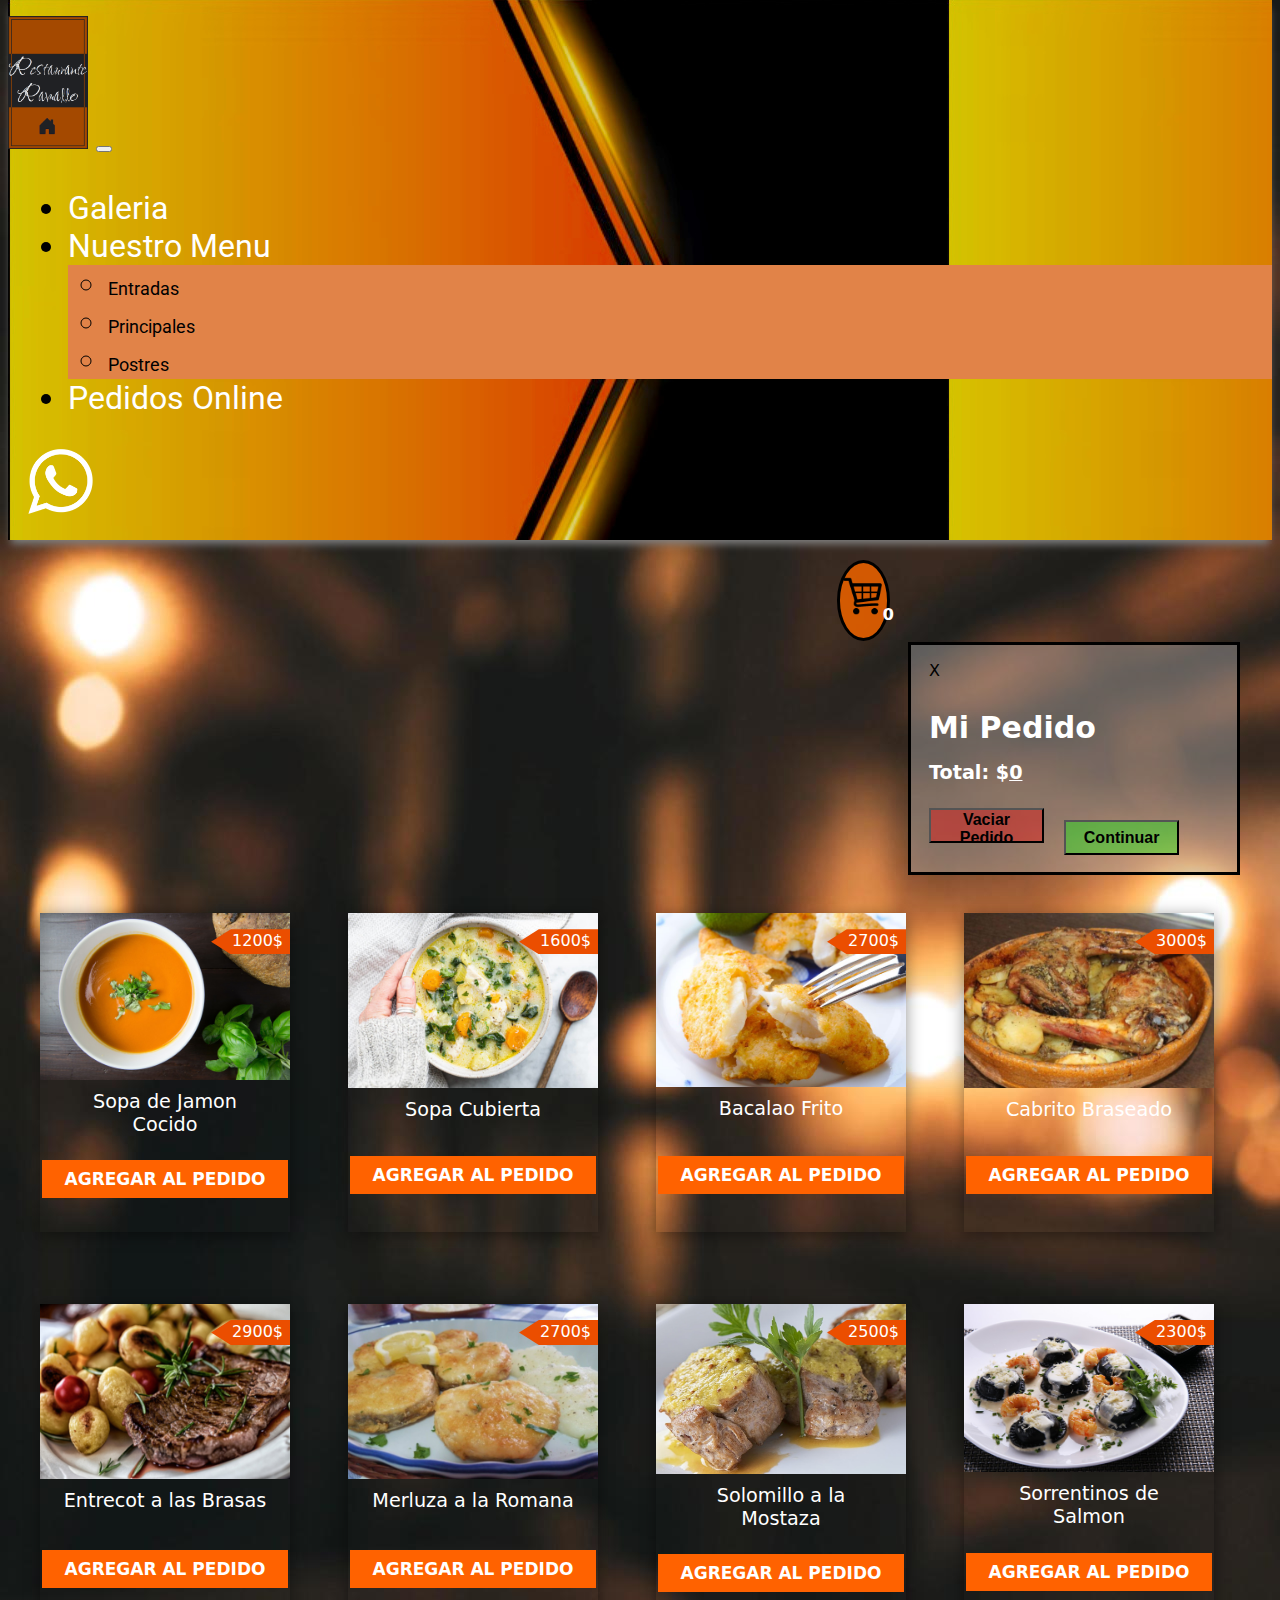
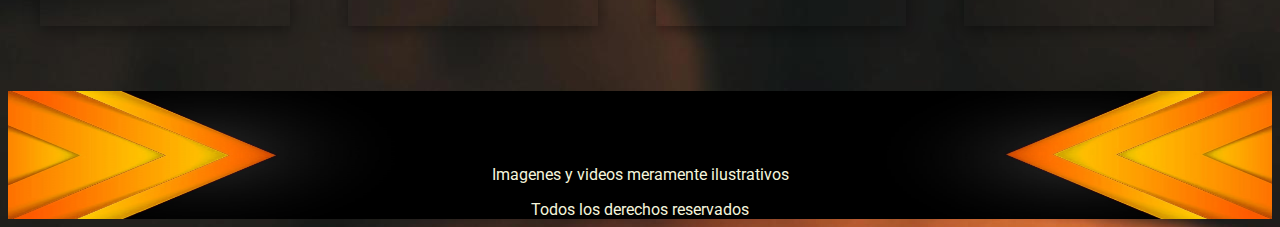
==== index.html @ c9df7e29 "webs_armadas" ====
<!DOCTYPE html>
<html lang="en">

<head>
    <meta charset="UTF-8">
    <meta http-equiv="X-UA-Compatible" content="IE=edge">
    <meta name="viewport" content="width=device-width, initial-scale=1.0">
    <meta name="description"
        content="Restaurante dedicado a comida gourmet de calidad internacional, ubicado en Ramallo, Argentina">
    <meta name="keywords"
        content="cocina, ramallo, restaurante, gourmet, elaborados, cenas, almuerzos, comidas, eventos">
    <title>Restaurante Ramallo - Pedidos</title>
    <!-- cdn fawesome -->
    <link rel="stylesheet" href="https://cdnjs.cloudflare.com/ajax/libs/font-awesome/6.2.1/css/all.min.css"
        integrity="sha512-MV7K8+y+gLIBoVD59lQIYicR65iaqukzvf/nwasF0nqhPay5w/9lJmVM2hMDcnK1OnMGCdVK+iQrJ7lzPJQd1w=="
        crossorigin="anonymous" referrerpolicy="no-referrer" />
    <!-- cdn bootstrap -->
    <link href="https://cdn.jsdelivr.net/npm/bootstrap@5.3.0-alpha1/dist/css/bootstrap.min.css" rel="stylesheet"
        integrity="sha384-GLhlTQ8iRABdZLl6O3oVMWSktQOp6b7In1Zl3/Jr59b6EGGoI1aFkw7cmDA6j6gD" crossorigin="anonymous">
    <!--linkeo a google fonts -->
    <link rel="preconnect" href="https://fonts.googleapis.com">
    <link rel="preconnect" href="https://fonts.gstatic.com" crossorigin>
    <link href="https://fonts.googleapis.com/css2?family=Roboto:ital@1&display=swap" rel="stylesheet">
    <link href="https://fonts.googleapis.com/css2?family=Roboto:wght@500&display=swap" rel="stylesheet">
    <link href="https://fonts.googleapis.com/css2?family=Kaushan+Script&display=swap" rel="stylesheet">
    <link href="https://fonts.googleapis.com/css2?family=Sassy+Frass&display=swap" rel="stylesheet">
    <link href="https://fonts.googleapis.com/css2?family=Satisfy&display=swap" rel="stylesheet">
    <!-- link css -->
    <link rel="stylesheet" href="./carrito.css">
</head>

    <body class="background_image_home">
        <header id="bootstrap_navbar">
            <!-- Navbar de Bootstrap -->
            <nav class="navbar navbar-expand-xl">
                <div class="container-fluid">
                    <a class="logo_navbar" href=".//index.html"><img src="./images/logo_naranja.png"
                            style="max-width: 80px;" alt="logo_naranja"></a>
                    <button class="navbar-toggler" type="button" data-bs-toggle="collapse"
                        data-bs-target="#navbarSupportedContent" aria-controls="navbarSupportedContent"
                        aria-expanded="false" aria-label="Toggle navigation">
                        <span class="navbar-toggler-icon bg-success-subtle"></span>
                    </button>
                    <div class="collapse navbar-collapse" id="navbarSupportedContent">
                        <ul class="navbar-nav me-auto mb-2 mb-lg-0">
                            <li class="nav-item">
                                <a class="nav-link" aria-current="page" href="./paginas/galeria.html">Galeria</a>
                            </li>
                            <li class="nav-item dropdown">
                                <a class="nav-link dropdown-toggle" href="#" role="button" data-bs-toggle="dropdown"
                                    aria-expanded="false">Nuestro Menu</a>
                                <ul class="dropdown-menu">
                                    <li><a class="dropdown-item" style="font-size: large;"
                                            href="../paginas/entradas.html">Entradas</a></li>
                                    <li><a class="dropdown-item" style="font-size: large;"
                                            href="../paginas/principales.html">Principales</a></li>
                                    <li><a class="dropdown-item" style="font-size: large;"
                                            href="../paginas/postres.html">Postres</a></li>
                                </ul>
                            </li>
                            <li class="nav-item">
                                <a class="nav-link" aria-current="page" href="./paginas/cartas.html">Pedidos Online</a>
                            </li>
                        </ul>
                        <a href="./paginas/contacto.html"><img class="logo-contacto-navbar" src="./images/whatsapp.png"
                                alt="logo_wsap"></a>
                    </div>
                </div>
            </nav>
        </header>
        <section class="carro">
            <div class="div_carrito">
                <img onclick="showCart(this)" class="cart" src="./images/cart.png" alt="">
                <p class="count-product">0</p>
            </div>
            <div class="cart-products" id="products-id">
                <p class="close-btn" onclick="closeBtn()">X</p>
                <h3>Mi Pedido</h3>

                <div class="card-items"></div>

                <h2>Total: $<strong class="price-total">0</strong></h2>
                <button class="btn_reset" onclick="resetCart(this)">Vaciar Pedido</button>
                <button class="btn_continuar" type="submit" onclick="">Continuar</button>

            </div>
        </section>


        <section class="container">
            
            <div class="products">
                <div class="carts">
                    <div>
                        <img src="./images/pedidos/principales/sopa.jpg" alt="sopa">
                        <p><span>1200</span>$</p>
                    </div>
                    <p class="title">Sopa de Jamon Cocido</p>
                    <a href="" data-id="1" class="btn-add-cart">Agregar al pedido</a>
                </div>
                <div class="carts">
                    <div>
                        <img src="./images/pedidos/principales/sopa_cubierta.jpg" alt="cubierta">
                        <p><span>1600</span>$</p>
                    </div>
                    <p class="title">Sopa Cubierta</p>
                    <a href="" class="btn-add-cart" data-id="2">Agregar al pedido</a>
                </div>
                <div class="carts">
                    <div>
                        <img src="./images/pedidos/principales/bacalao_frito.jpg" alt="bacalao">
                        <p><span>2700</span>$</p>
                    </div>
                    <p class="title"> Bacalao Frito</p>
                    <a href="" data-id="3" class="btn-add-cart">Agregar al pedido</a>
                </div>
                <div class="carts">
                    <div>
                        <img src="./images/pedidos/principales/cabrito.jpg" alt="cabrito">
                        <p><span>3000</span>$</p>
                    </div>
                    <p class="title">Cabrito Braseado</p>
                    <a href="" data-id="4" class="btn-add-cart">Agregar al pedido</a>
                </div>
                <div class="carts">
                    <div>
                        <img src="./images/pedidos/principales/entrecot.jpg" alt="entrecot">
                        <p><span>2900</span>$</p>
                    </div>
                    <p class="title"> Entrecot a las Brasas</p>
                    <a href="" data-id="5" class="btn-add-cart">Agregar al pedido</a>
                </div>
                <div class="carts">
                    <div>
                        <img src="./images/pedidos/principales/merluza_romana.jpg" alt="merluza">
                        <p><span>2700</span>$</p>
                    </div>
                    <p class="title">Merluza a la Romana</p>
                    <a href="" data-id="6" class="btn-add-cart">Agregar al pedido</a>
                </div>
                <div class="carts">
                    <div>
                        <img src="./images/pedidos/principales/Solomillo.jpg" alt="solomillo">
                        <p><span>2500</span>$</p>
                    </div>
                    <p class="title">Solomillo a la Mostaza</p>
                    <a href="" data-id="7" class="btn-add-cart">Agregar al pedido</a>
                </div>
                <div class="carts">
                    <div>
                        <img src="./images/pedidos/principales/Sorrentinos.jpg" alt="sorrentinos">
                        <p><span>2300</span>$</p>
                    </div>
                    <p class="title">Sorrentinos de Salmon </p>
                    <a href="" data-id="8" class="btn-add-cart">Agregar al pedido</a>
                </div>
            </div>
        </section>

        <footer id="footer">
            <!-- iconos fawesome -->
            <ul class="footer">
                <a href="http://www.facebook.com"><i class="fa-brands fa-facebook fa-xl"></i></a>
                <a href="http://www.instagram.com"><i class="fa-brands fa-instagram fa-xl"></i></a>
                <a href="http://www.twitter.com"><i class="fa-brands fa-twitter fa-xl"></i></a>
            </ul>
            <p class="foottxt2">Imagenes y videos meramente ilustrativos</p>
            <p class="foottxt">Todos los derechos reservados</p>
        </footer>
        <script> "https://stackpath.bootstrapcdn.com/bootstrap/4.3.1/css/bootstrap.min.css"</script>
        <script>"https://stackpath.bootstrapcdn.com/bootstrap/4.3.1/js/bootstrap.bundle.min.js"</script>
        <script>"https://cdnjs.cloudflare.com/ajax/libs/jquery/3.2.1/jquery.min.js"</script>
        <script>"https://cdnjs.cloudflare.com/ajax/libs/font-awesome/4.7.0/css/font-awesome.min.css"</script>
        <!-- scrips poppers de bootstrap -->
        <script src="https://cdn.jsdelivr.net/npm/@popperjs/core@2.11.6/dist/umd/popper.min.js"
            integrity="sha384-oBqDVmMz9ATKxIep9tiCxS/Z9fNfEXiDAYTujMAeBAsjFuCZSmKbSSUnQlmh/jp3"
            crossorigin="anonymous"></script>
        <script src="https://cdn.jsdelivr.net/npm/bootstrap@5.3.0-alpha1/dist/js/bootstrap.min.js"
            integrity="sha384-mQ93GR66B00ZXjt0YO5KlohRA5SY2XofN4zfuZxLkoj1gXtW8ANNCe9d5Y3eG5eD"
            crossorigin="anonymous"></script>
        <script>
            function showCart(x) {
                document.getElementById("products-id").style.display = "block";
            }
            function closeBtn() {
                document.getElementById("products-id").style.display = "none";
            }

        </script>
        <script src="./custom.js"></script>
    </body>

</html>
---- carrito.css ----
body {
    font-family: system-ui;
    background-image: url(./images/backgorunds/background_home.jpg);
}

.total {
    display: flex;
    
}

/*-------------------------------------*/
#footer {
    background-image: url(./images/backgorunds/flecha.jpg);
    background-size: 100% 165px;
    background-position: center center;
    background-attachment: scroll;
    background-repeat: no-repeat;
    max-height: 165px;
    max-width: auto;
}

.foottxt {
    color: beige;
    background-color: 0;
}

.foottxt2 {
    color: beige;
    background-color: 0;
}

.footer {
    height: 30px;
    width: 100%;
    display: flex;
    position: relative;
    text-align: center;
    justify-content: center;
    gap: 115px;
    padding-top: 15px;
    padding-bottom: 15px;
    padding-left: 0;
    margin: auto;
    margin-top: 25px;
}

.foottxt {
    display: flex;
    padding-bottom: 0px;
    justify-content: center;
    margin-bottom: 5px;
    font-family: "Roboto", sans-serif;
}

.foottxt2 {
    display: flex;
    justify-content: center;
    font-family: "Roboto", sans-serif;
    margin-bottom: 5px;
    margin-top: 14px;
}

a {
    color: white;
    text-decoration: none;
}

a:hover {
    color: rgb(255, 140, 91);
}

.ftlinks {
    color: aliceblue;
    background-color: rgba(0, 0, 0, 0.485);
}
@media only screen and (max-width: 500px) and (min-width: 341px) {
    .foottxt2 {
        background-color: rgba(0, 0, 0, 0.437);
    }
    .footer {
        gap: 72px;
    }
}

#bootstrap_navbar {
    background-image: url(./images/backgorunds/degrade_flecha.jpg);
}

#bootstrap_navbar_contacto {
    background-image: url(./images/backgorunds/flacha_corta.jpg);
}
/*-------------------------------------------------*/
/*navbar*/

.container-fluid {
    font-family: "Roboto", sans-serif;
    font-size: xx-large;
    font-size: xx-large;
}

.nav-link {
    color: rgb(255, 255, 255);
}

.container-fluid:hover {
    color: rgb(0, 0, 0);
    cursor: pointer;
}

.logo-contacto-navbar {
    margin-right: 25px;
    margin-left: 0;
    margin-top: 0;
    margin-bottom: 0;
    max-width: 65px;
    max-height: 65px;
}

.dropdown-menu {
    background-color: rgb(225, 131, 72);
}

.dropdown-item {
    color: black;
}

.dropdown-item:active {
    background-color: rgb(225, 131, 72);
}

#dropdown {
    text-decoration: underline;
}

#activo_dropdown {
    background-color: rgb(190, 95, 27);
    text-decoration: underline;
}

.wsap_pagina_activa {
    margin-right: 25px;
    margin-left: 0;
    margin-top: 0;
    margin-bottom: 0;
    border-bottom: 4px solid black;
    max-width: 65px;
    max-height: 65px;
}

#activo_contacto:hover {
    text-decoration-color: rgb(190, 95, 27);
}

#navbarSupportedContent {
    gap: 20px;
    margin-left: 20px;
}

/*--------------------------------------*/

header {
    background-color: #e8e6e4;
    padding-top: 18px;
    padding-bottom: 18px;
    box-shadow: 0 7px 8px -3px grey;
    position: relative;
    width: 100%;
    margin-top: -10px;
    z-index: 99;
}
.container {
    max-width: 1200px;
    text-align: center;
    margin: auto;
}
.header-section {
    display: flex;
    justify-content: space-between;
    margin: auto;
    align-items: center;
    position: relative;
}
.header-section div {
    position: relative;
}
.header-section p {
    position: absolute;
    top: -24px;
    right: -8px;
    background-color: #890303;
    padding: 1px 6px;
    border-radius: 50%;
    color: red;
    font-weight: 700;
    font-family: system-ui;
    line-height: 18px;
}
.logo {
    width: 164px;
    height: 84px;
    cursor: pointer;
}

/*-------------------------*/

.carro {
    display: flex;
    position: relative;
    margin-top: 20px;
    padding-bottom: 20px;
    justify-content: right;
    margin-right: 50px;
}
.div_carrito {
    background-color: rgba(222, 93, 0, 0.933);
    font-weight: bolder;
    color: white;
    text-align: left;
    border: 3px solid black;
    border-radius: 90%;
    max-height: 65px;
    max-width: 58px;
    padding: 5px;
    
    
}
/*-------------------*/

.cart {
    display: flex;
    position: sticky;
    justify-content: right;
    margin-top: 9.3px;
    margin-left: -1.5px;
    width: 39px;
    height: 38px;
}
.cart-products {
    position: relative;
    top: 82px;
    right: -18px;
    background-color: #b1b1b16b;
    padding: 0 18px;
    border: 3px solid black;
    min-width: 290px;
}

.cart:hover {
    margin-bottom: 16px;
    transition-duration: 0.5s;
}
/*end header*/
.products {
    padding-top: 100px;
    display: grid;
    grid-template-columns: 1fr 1fr 1fr 1fr;
    gap: 2rem;
    justify-content: space-between;
}

.carts {
    display: grid;
    grid-template-columns: auto;
    max-width: 250px;
    box-shadow: 0 3px 15px rgba(0, 0, 0, 0.428);
    padding-bottom: 34px;
    margin-bottom: 40px;
    
}
.carts img {
    width: 100%;
    max-height: 250px;
}
.carts p {
    font-family: system-ui;
    font-weight: 500;
    padding: 0 20px;
    margin-bottom: 24px;
}
.carts div p {
    position: absolute;
    top: 0;
    right: 0px;
    background-color: rgb(235, 78, 0);
    color: #fff;
    padding: 2px 7px 4px 21px;
    clip-path: polygon(25% 0%, 100% 0%, 100% 100%, 25% 100%, 0% 50%);
}
.carts div {
    display: flex;
    position: relative;
}
.carts a {
    font-family: system-ui;
    text-decoration: none;
    background: rgb(255, 98, 0);
    padding: 9px 23px;
    color: #fff;
    font-size: 17px;
    text-transform: uppercase;
    font-weight: 700;
}

.carts a:hover {
    background: #fff;
    color: rgb(255, 98, 0);
    border: solid 2px rgb(88, 0, 0);
    transition-duration: 0.3s;
}

/*float cart*/
.cart-products .item img {
    width: 115px;
}

.cart-products .item {
    display: flex;
    position: relative;
    align-items: center;
    border-bottom: solid 2px rgb(179, 59, 0);
    margin-bottom: 5px;
}
.cart-products .item .item-content {
    margin: 0 19px;
    width: 201px;
}
.cart-products .item .item-content h5 {
    margin: 0;
    font-size: 15px;
    font-weight: 400;
    font-family: system-ui;
}
.cart-products .item .item-content h6 {
    margin: 0;
    font-size: 13px;
    font-weight: 400;
    font-family: system-ui;
}



.cart-products .item span {
    background-color: rgb(255, 255, 255);
    padding: 0px 5px;
    border-radius: 100%;
    color: #440600;
    font-family: system-ui;
    cursor: pointer;

}
.cart-products h3 {
    margin-bottom: 10px;
    color: white;
    font-size: 30px;
}
.cart-products h2 {
    color: white;
    font-size: larger;
    
}
.price-total {
    text-decoration: underline;
}
.cart-products .item .item-content h5.cart-price {
    font-weight: 700;
}

/*stye to btn close*/
p.close-btn {
    top: -4px;
    right: 6px;
    cursor: pointer;
    color: #000;
}

.title {
    color: white;
    font-size: larger;
    margin: auto;
    margin-top: 10px;
}

.count-product {
    margin-top: -10px;
    margin-right: -12px;
    text-align: end;
}

.btn-add-cart {
    max-width: 250px;
    max-height: 80px;
    margin: auto;
}

.btn_reset {
    margin-top: 8px;
    margin-bottom: 17px;
    width: 115px;
    height: 35px;
    font-size: medium;
    font-weight: 650;
    background-color: rgba(255, 0, 0, 0.361);
}

.btn_continuar {
    margin-top: 8px;
    margin-bottom: 17px;
    margin-left: 15px;
    width: 115px;
    height: 35px;
    font-size: medium;
    font-weight: 650;
    background-color: rgba(0, 255, 8, 0.361);
}
.btn_reset:hover {
    background-color: red;
    color: white;
    
}
.btn_continuar:hover {
    background-color: rgb(0, 104, 2);
    color: white;
    
}
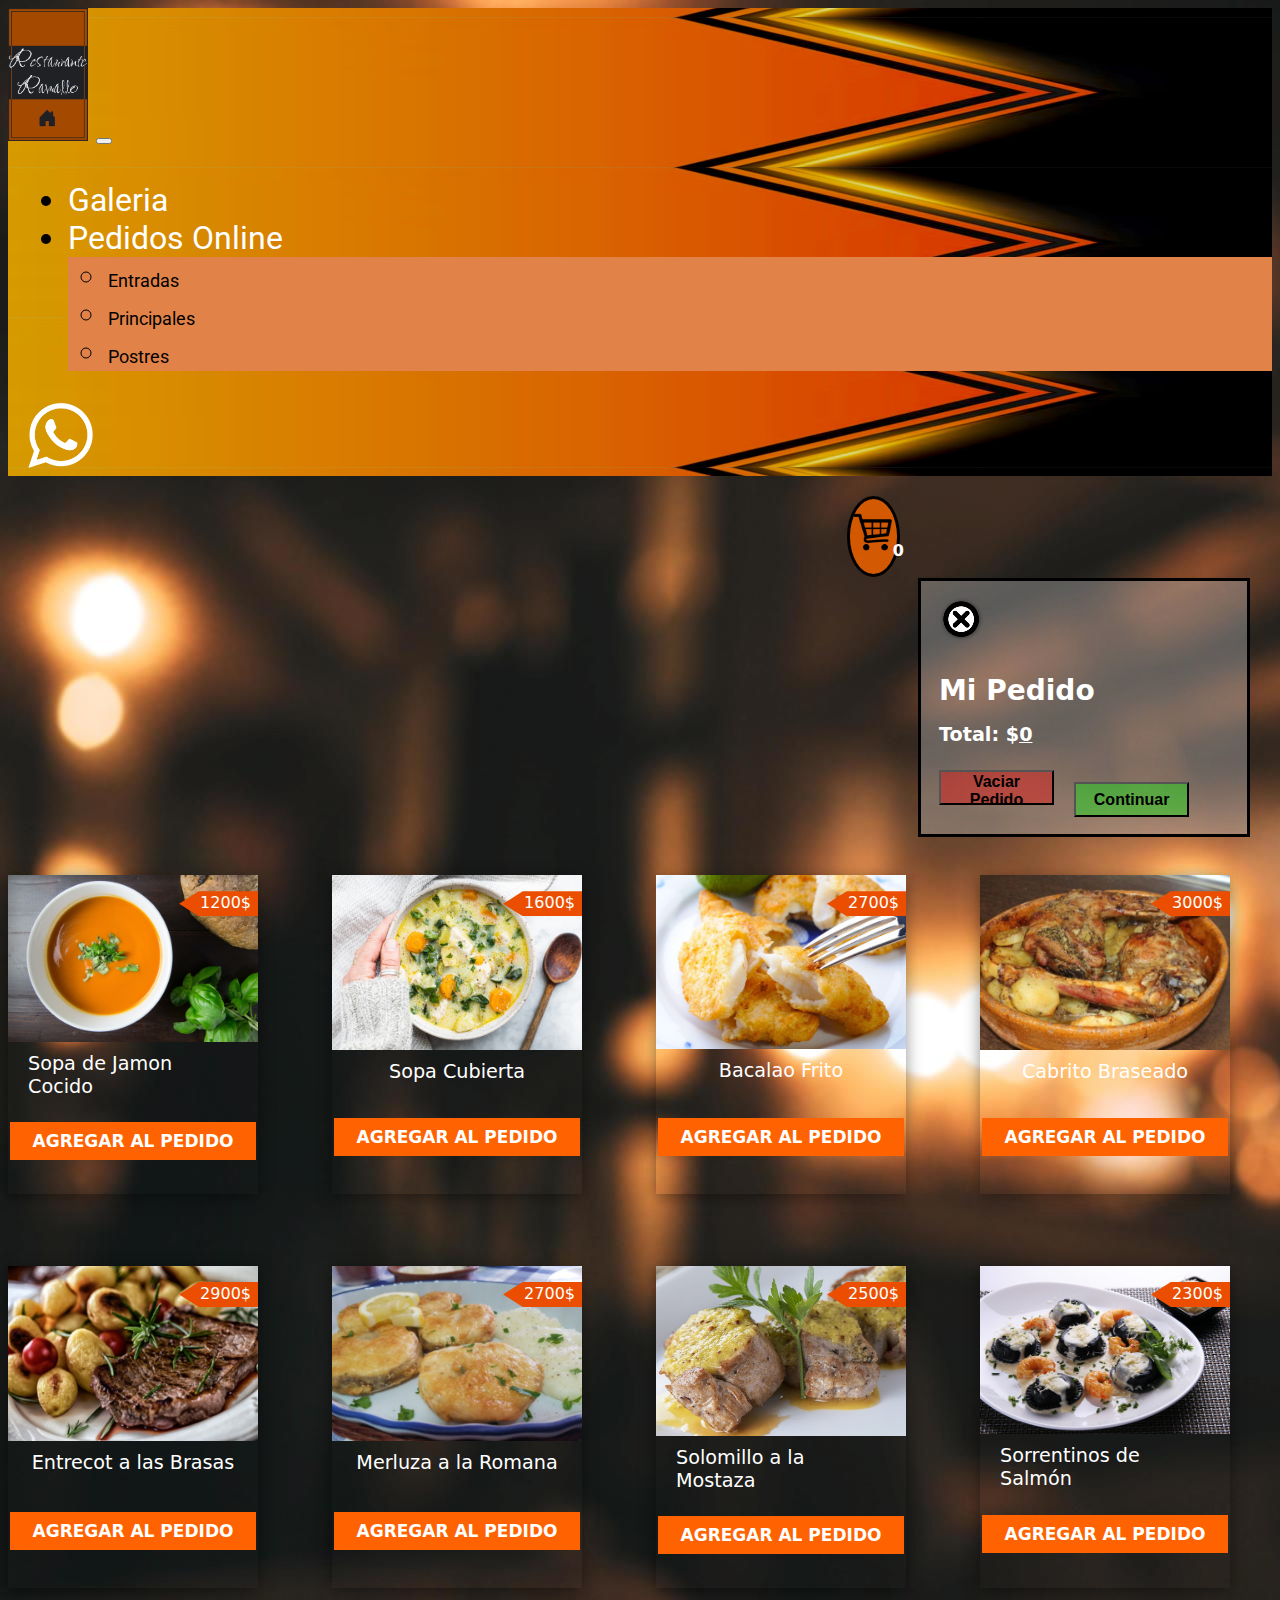
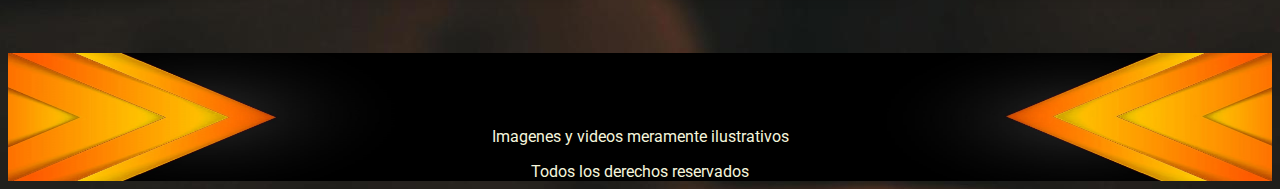
==== commit 22bdef5d: "cambios1" ====
--- a/index.html
+++ b/index.html
@@ -48,18 +48,15 @@
                             </li>
                             <li class="nav-item dropdown">
                                 <a class="nav-link dropdown-toggle" href="#" role="button" data-bs-toggle="dropdown"
-                                    aria-expanded="false">Nuestro Menu</a>
+                                    aria-expanded="false">Pedidos Online</a>
                                 <ul class="dropdown-menu">
                                     <li><a class="dropdown-item" style="font-size: large;"
-                                            href="../paginas/entradas.html">Entradas</a></li>
+                                            href="./entradas.html">Entradas</a></li>
                                     <li><a class="dropdown-item" style="font-size: large;"
-                                            href="../paginas/principales.html">Principales</a></li>
+                                            href="./index.html">Principales</a></li>
                                     <li><a class="dropdown-item" style="font-size: large;"
-                                            href="../paginas/postres.html">Postres</a></li>
+                                            href="./postres.html">Postres</a></li>
                                 </ul>
-                            </li>
-                            <li class="nav-item">
-                                <a class="nav-link" aria-current="page" href="./paginas/cartas.html">Pedidos Online</a>
                             </li>
                         </ul>
                         <a href="./paginas/contacto.html"><img class="logo-contacto-navbar" src="./images/whatsapp.png"
@@ -74,15 +71,14 @@
                 <p class="count-product">0</p>
             </div>
             <div class="cart-products" id="products-id">
-                <p class="close-btn" onclick="closeBtn()">X</p>
+                <p class="close-btn" onclick="closeBtn()"><img src="./images/cerrar.png" alt="cerrar"></p>
                 <h3>Mi Pedido</h3>
 
                 <div class="card-items"></div>
 
                 <h2>Total: $<strong class="price-total">0</strong></h2>
-                <button class="btn_reset" onclick="resetCart(this)">Vaciar Pedido</button>
+                <button class="btn_reset" type="reset" id="reset_carrito">Vaciar Pedido</button>
                 <button class="btn_continuar" type="submit" onclick="">Continuar</button>
-
             </div>
         </section>
 
@@ -96,7 +92,7 @@
                         <p><span>1200</span>$</p>
                     </div>
                     <p class="title">Sopa de Jamon Cocido</p>
-                    <a href="" data-id="1" class="btn-add-cart">Agregar al pedido</a>
+                    <a href="" data-id="9" class="btn-add-cart">Agregar al pedido</a>
                 </div>
                 <div class="carts">
                     <div>
@@ -104,7 +100,7 @@
                         <p><span>1600</span>$</p>
                     </div>
                     <p class="title">Sopa Cubierta</p>
-                    <a href="" class="btn-add-cart" data-id="2">Agregar al pedido</a>
+                    <a href="" class="btn-add-cart" data-id="10">Agregar al pedido</a>
                 </div>
                 <div class="carts">
                     <div>
@@ -112,7 +108,7 @@
                         <p><span>2700</span>$</p>
                     </div>
                     <p class="title"> Bacalao Frito</p>
-                    <a href="" data-id="3" class="btn-add-cart">Agregar al pedido</a>
+                    <a href="" data-id="11" class="btn-add-cart">Agregar al pedido</a>
                 </div>
                 <div class="carts">
                     <div>
@@ -120,7 +116,7 @@
                         <p><span>3000</span>$</p>
                     </div>
                     <p class="title">Cabrito Braseado</p>
-                    <a href="" data-id="4" class="btn-add-cart">Agregar al pedido</a>
+                    <a href="" data-id="12" class="btn-add-cart">Agregar al pedido</a>
                 </div>
                 <div class="carts">
                     <div>
@@ -128,7 +124,7 @@
                         <p><span>2900</span>$</p>
                     </div>
                     <p class="title"> Entrecot a las Brasas</p>
-                    <a href="" data-id="5" class="btn-add-cart">Agregar al pedido</a>
+                    <a href="" data-id="13" class="btn-add-cart">Agregar al pedido</a>
                 </div>
                 <div class="carts">
                     <div>
@@ -136,7 +132,7 @@
                         <p><span>2700</span>$</p>
                     </div>
                     <p class="title">Merluza a la Romana</p>
-                    <a href="" data-id="6" class="btn-add-cart">Agregar al pedido</a>
+                    <a href="" data-id="14" class="btn-add-cart">Agregar al pedido</a>
                 </div>
                 <div class="carts">
                     <div>
@@ -144,15 +140,15 @@
                         <p><span>2500</span>$</p>
                     </div>
                     <p class="title">Solomillo a la Mostaza</p>
-                    <a href="" data-id="7" class="btn-add-cart">Agregar al pedido</a>
+                    <a href="" data-id="15" class="btn-add-cart">Agregar al pedido</a>
                 </div>
                 <div class="carts">
                     <div>
                         <img src="./images/pedidos/principales/Sorrentinos.jpg" alt="sorrentinos">
                         <p><span>2300</span>$</p>
                     </div>
-                    <p class="title">Sorrentinos de Salmon </p>
-                    <a href="" data-id="8" class="btn-add-cart">Agregar al pedido</a>
+                    <p class="title">Sorrentinos de Salmón </p>
+                    <a href="" data-id="16" class="btn-add-cart">Agregar al pedido</a>
                 </div>
             </div>
         </section>
@@ -171,13 +167,8 @@
         <script>"https://stackpath.bootstrapcdn.com/bootstrap/4.3.1/js/bootstrap.bundle.min.js"</script>
         <script>"https://cdnjs.cloudflare.com/ajax/libs/jquery/3.2.1/jquery.min.js"</script>
         <script>"https://cdnjs.cloudflare.com/ajax/libs/font-awesome/4.7.0/css/font-awesome.min.css"</script>
-        <!-- scrips poppers de bootstrap -->
-        <script src="https://cdn.jsdelivr.net/npm/@popperjs/core@2.11.6/dist/umd/popper.min.js"
-            integrity="sha384-oBqDVmMz9ATKxIep9tiCxS/Z9fNfEXiDAYTujMAeBAsjFuCZSmKbSSUnQlmh/jp3"
-            crossorigin="anonymous"></script>
-        <script src="https://cdn.jsdelivr.net/npm/bootstrap@5.3.0-alpha1/dist/js/bootstrap.min.js"
-            integrity="sha384-mQ93GR66B00ZXjt0YO5KlohRA5SY2XofN4zfuZxLkoj1gXtW8ANNCe9d5Y3eG5eD"
-            crossorigin="anonymous"></script>
+        <script src="https://cdn.jsdelivr.net/npm/@popperjs/core@2.11.6/dist/umd/popper.min.js" integrity="sha384-oBqDVmMz9ATKxIep9tiCxS/Z9fNfEXiDAYTujMAeBAsjFuCZSmKbSSUnQlmh/jp3" crossorigin="anonymous"></script>
+        <script src="https://cdn.jsdelivr.net/npm/bootstrap@5.3.0-alpha1/dist/js/bootstrap.min.js" integrity="sha384-mQ93GR66B00ZXjt0YO5KlohRA5SY2XofN4zfuZxLkoj1gXtW8ANNCe9d5Y3eG5eD" crossorigin="anonymous"></script>
         <script>
             function showCart(x) {
                 document.getElementById("products-id").style.display = "block";
@@ -185,9 +176,8 @@
             function closeBtn() {
                 document.getElementById("products-id").style.display = "none";
             }
-
         </script>
-        <script src="./custom.js"></script>
+        <script src="./script.js"></script>
     </body>
 
 </html>--- a/carrito.css
+++ b/carrito.css
@@ -7,6 +7,8 @@
     display: flex;
     
 }
+
+
 
 /*-------------------------------------*/
 #footer {
@@ -73,21 +75,20 @@
     color: aliceblue;
     background-color: rgba(0, 0, 0, 0.485);
 }
-@media only screen and (max-width: 500px) and (min-width: 341px) {
-    .foottxt2 {
-        background-color: rgba(0, 0, 0, 0.437);
-    }
-    .footer {
-        gap: 72px;
-    }
-}
+
 
 #bootstrap_navbar {
     background-image: url(./images/backgorunds/degrade_flecha.jpg);
+    background-size: 2160px 150px;
+    background-position: center center;
+    background-attachment: scroll;
 }
 
 #bootstrap_navbar_contacto {
     background-image: url(./images/backgorunds/flacha_corta.jpg);
+    background-size: 2160px 150px;
+    background-position: center center;
+    background-attachment: scroll;
 }
 /*-------------------------------------------------*/
 /*navbar*/
@@ -158,50 +159,6 @@
 
 /*--------------------------------------*/
 
-header {
-    background-color: #e8e6e4;
-    padding-top: 18px;
-    padding-bottom: 18px;
-    box-shadow: 0 7px 8px -3px grey;
-    position: relative;
-    width: 100%;
-    margin-top: -10px;
-    z-index: 99;
-}
-.container {
-    max-width: 1200px;
-    text-align: center;
-    margin: auto;
-}
-.header-section {
-    display: flex;
-    justify-content: space-between;
-    margin: auto;
-    align-items: center;
-    position: relative;
-}
-.header-section div {
-    position: relative;
-}
-.header-section p {
-    position: absolute;
-    top: -24px;
-    right: -8px;
-    background-color: #890303;
-    padding: 1px 6px;
-    border-radius: 50%;
-    color: red;
-    font-weight: 700;
-    font-family: system-ui;
-    line-height: 18px;
-}
-.logo {
-    width: 164px;
-    height: 84px;
-    cursor: pointer;
-}
-
-/*-------------------------*/
 
 .carro {
     display: flex;
@@ -209,7 +166,7 @@
     margin-top: 20px;
     padding-bottom: 20px;
     justify-content: right;
-    margin-right: 50px;
+    margin-right: 40px;
 }
 .div_carrito {
     background-color: rgba(222, 93, 0, 0.933);
@@ -249,7 +206,7 @@
     margin-bottom: 16px;
     transition-duration: 0.5s;
 }
-/*end header*/
+
 .products {
     padding-top: 100px;
     display: grid;
@@ -257,6 +214,8 @@
     gap: 2rem;
     justify-content: space-between;
 }
+
+
 
 .carts {
     display: grid;
@@ -290,7 +249,7 @@
     display: flex;
     position: relative;
 }
-.carts a {
+.btn-add-cart {
     font-family: system-ui;
     text-decoration: none;
     background: rgb(255, 98, 0);
@@ -299,16 +258,17 @@
     font-size: 17px;
     text-transform: uppercase;
     font-weight: 700;
+    text-align: center;
 }
 
 .carts a:hover {
     background: #fff;
     color: rgb(255, 98, 0);
-    border: solid 2px rgb(88, 0, 0);
+    border: solid 2px rgb(186, 0, 0);
     transition-duration: 0.3s;
 }
 
-/*float cart*/
+
 .cart-products .item img {
     width: 115px;
 }
@@ -326,18 +286,17 @@
 }
 .cart-products .item .item-content h5 {
     margin: 0;
+    margin-bottom: 2px;
     font-size: 15px;
-    font-weight: 400;
+    font-weight: bold;
     font-family: system-ui;
 }
 .cart-products .item .item-content h6 {
     margin: 0;
     font-size: 13px;
-    font-weight: 400;
-    font-family: system-ui;
-}
-
-
+    font-weight: bold;
+    font-family: system-ui;
+}
 
 .cart-products .item span {
     background-color: rgb(255, 255, 255);
@@ -351,7 +310,7 @@
 .cart-products h3 {
     margin-bottom: 10px;
     color: white;
-    font-size: 30px;
+    font-size: 28px;
 }
 .cart-products h2 {
     color: white;
@@ -362,10 +321,9 @@
     text-decoration: underline;
 }
 .cart-products .item .item-content h5.cart-price {
-    font-weight: 700;
-}
-
-/*stye to btn close*/
+    font-weight: bolder;
+}
+
 p.close-btn {
     top: -4px;
     right: 6px;
@@ -421,4 +379,88 @@
     background-color: rgb(0, 104, 2);
     color: white;
     
+}
+
+
+/*------------- medqrs ---------------*/
+
+@media only screen and (max-width: 500px) and (min-width: 341px) {
+    .products {
+        grid-template-columns: 1fr 1fr;
+        max-width: fit-content;
+    }
+}
+@media only screen and (max-width: 1080px) and (min-width: 500px) {
+    .products {
+        grid-template-columns: 1fr 1fr 1fr;
+        max-width: fit-content;
+    }
+}
+
+@media only screen and (max-width: 500px) and (min-width: 341px) {
+    .foottxt2 {
+        background-color: rgba(0, 0, 0, 0.437);
+    }
+    .footer {
+        gap: 72px;
+    }
+}
+
+@media only screen and (max-width: 500px) and (min-width: 320px) {
+    .btn-add-cart {
+        max-width: auto;
+        font-size: 10px;
+    }
+}
+@media only screen and (max-width: 768px) and (min-width: 500px) {
+    .btn-add-cart {
+        max-width: auto;
+        font-size: 13px;
+    }
+    .title {
+        font-size: 15px;
+        text-align: center;
+        max-height: 45px;
+    }
+    .carts img {
+        max-width: fit-content;
+        max-height: auto;
+    }
+}
+@media only screen and (max-width: 1024px) and (min-width: 768px) {
+    .btn-add-cart {
+
+        font-size: 15px;
+        margin-bottom: 10px;
+    }
+}
+
+
+@media only screen and (max-width: 500px) and (min-width: 320px) {
+    .carro {
+        max-width: 300px;
+        margin: auto;
+        justify-items: center;
+    }
+    .cart-products {
+        max-width: 300px;
+        margin: auto;
+        justify-content: center;
+    }
+    .div_carrito {
+        margin-left: 55px;
+        margin-top: 20xp;
+    }
+    .title {
+        font-size: 15px;
+        text-align: center;
+        max-height: 45px;
+    }
+    .carts {
+        padding-bottom: 20px;
+    }
+    .carts img {
+        max-width: fit-content;
+        max-height: auto;
+    }
 }